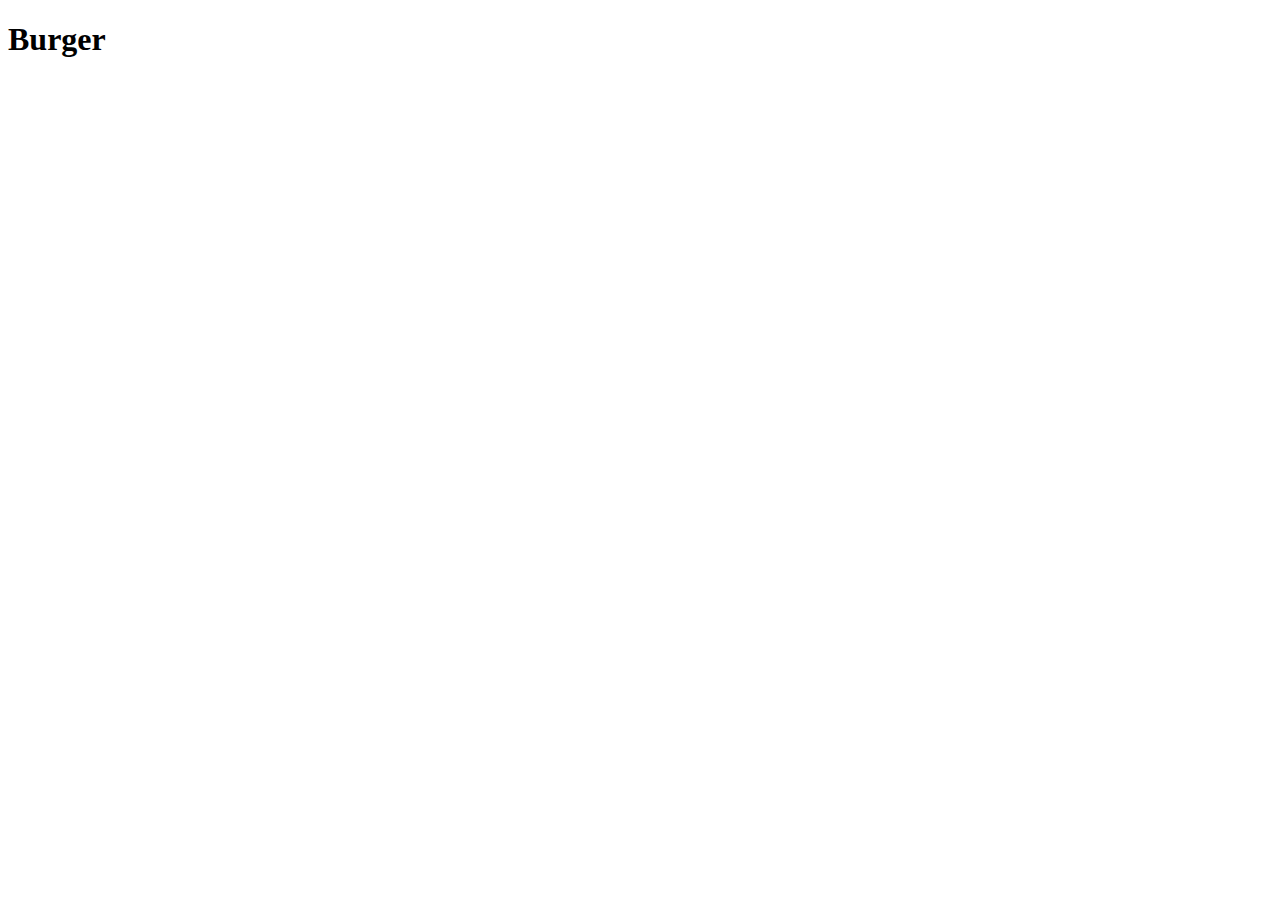
==== recipes/burger.html @ 7d8716ba "Made a recipes dir" ====
<!DOCTYPE html>
<html lang="en">
<head>
    <meta charset="UTF-8">
    <meta name="viewport" content="width=device-width, initial-scale=1.0">
    <title>Burger Recipe</title>
</head>
<body>
    <h1>Burger</h1>
</body>
</html>
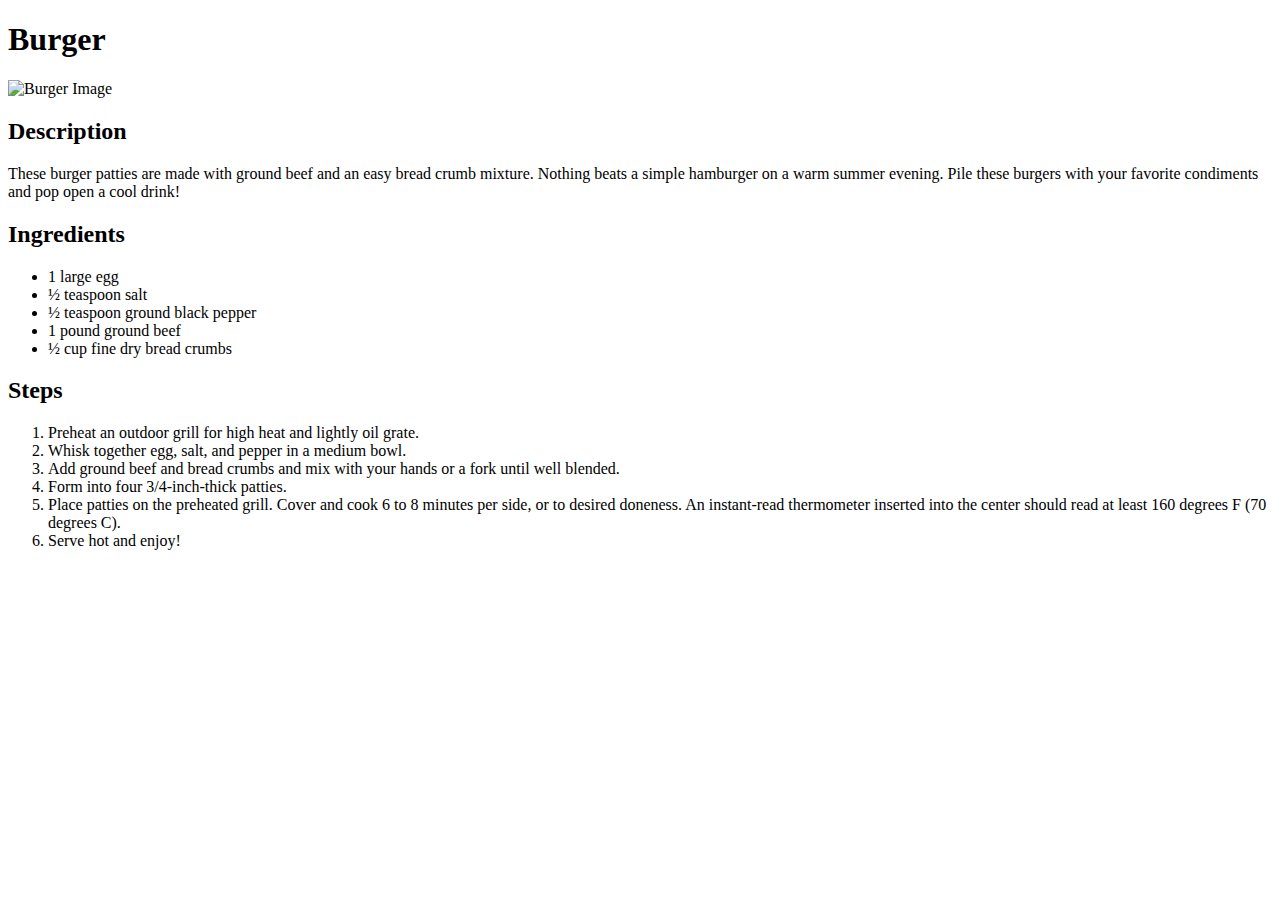
==== commit fb5995b2: "Added content to the recipe page" ====
--- a/recipes/burger.html
+++ b/recipes/burger.html
@@ -7,5 +7,29 @@
 </head>
 <body>
     <h1>Burger</h1>
+    <img src="https://www.allrecipes.com/thmb/5bbowF39Flo1sblOqjMQifuj1a8=/750x0/filters:no_upscale():max_bytes(150000):strip_icc():format(webp)/25473-the-perfect-basic-burger-DDMFS-4x3-56eaba3833fd4a26a82755bcd0be0c54.jpg" alt="Burger Image">
+    <h2>Description</h2>
+    <p>
+        These burger patties are made with ground beef and an easy bread crumb mixture. Nothing beats a simple hamburger on a warm summer evening. Pile these burgers with your favorite condiments and pop open a cool drink!
+    </p>
+
+    <h2>Ingredients</h2>
+    <ul>
+        <li>1 large egg</li>
+        <li>½ teaspoon salt</li>
+        <li>½ teaspoon ground black pepper</li>
+        <li>1 pound ground beef</li>
+        <li>½ cup fine dry bread crumbs</li>
+    </ul>
+
+    <h2>Steps</h2>
+    <ol>
+        <li>Preheat an outdoor grill for high heat and lightly oil grate.</li>
+        <li>Whisk together egg, salt, and pepper in a medium bowl.</li>
+        <li>Add ground beef and bread crumbs and mix with your hands or a fork until well blended.</li>
+        <li>Form into four 3/4-inch-thick patties.</li>
+        <li>Place patties on the preheated grill. Cover and cook 6 to 8 minutes per side, or to desired doneness. An instant-read thermometer inserted into the center should read at least 160 degrees F (70 degrees C).</li>
+        <li>Serve hot and enjoy!</li>
+    </ol>
 </body>
 </html>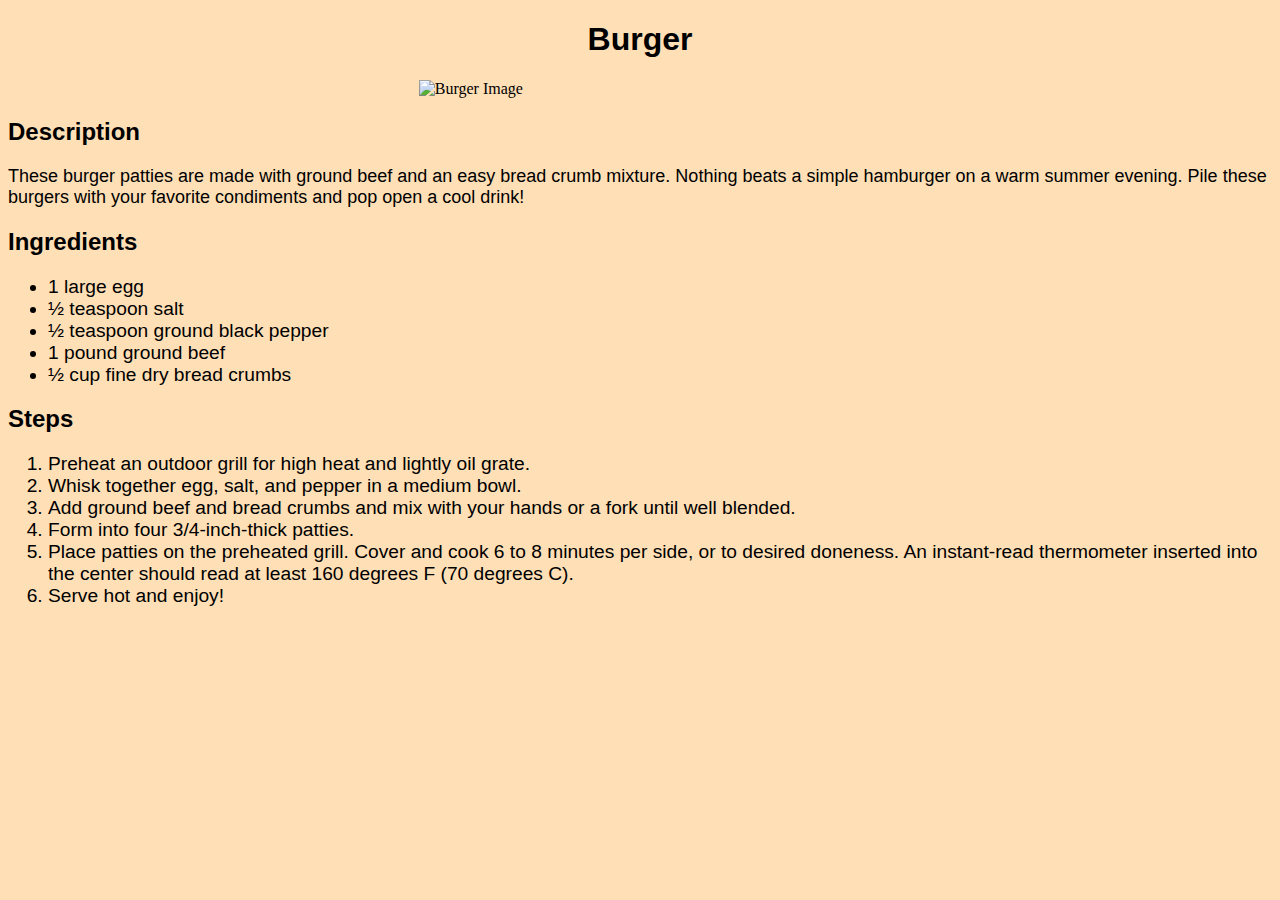
==== commit 52c1c660: "Added simple CSS styling" ====
--- a/recipes/burger.html
+++ b/recipes/burger.html
@@ -4,6 +4,7 @@
     <meta charset="UTF-8">
     <meta name="viewport" content="width=device-width, initial-scale=1.0">
     <title>Burger Recipe</title>
+    <link rel="stylesheet" href="/CSS/recipes-styles.css">
 </head>
 <body>
     <h1>Burger</h1>
--- a/CSS/recipes-styles.css
+++ b/CSS/recipes-styles.css
@@ -0,0 +1,32 @@
+body {
+    background-color: rgb(255, 223, 182);
+}
+
+h1 {
+    font-family: 'Lucida Sans', 'Lucida Sans Regular', 'Lucida Grande', 'Lucida Sans Unicode', Geneva, Verdana, sans-serif;
+    text-align: center;
+}
+
+img{
+    height: auto;
+    display: block;
+    margin-left: auto;
+    margin-right: auto;
+    width: 35%;
+}
+
+h2 {
+    font-family: 'Lucida Sans', 'Lucida Sans Regular', 'Lucida Grande', 'Lucida Sans Unicode', Geneva, Verdana, sans-serif;
+    font-size: x-large;
+}
+
+p {
+    font-family: 'Lucida Sans', 'Lucida Sans Regular', 'Lucida Grande', 'Lucida Sans Unicode', Geneva, Verdana, sans-serif;
+    font-size: large;
+}
+
+ul,
+ol {
+    font-size: larger;
+    font-family: 'Lucida Sans', 'Lucida Sans Regular', 'Lucida Grande', 'Lucida Sans Unicode', Geneva, Verdana, sans-serif;
+}
